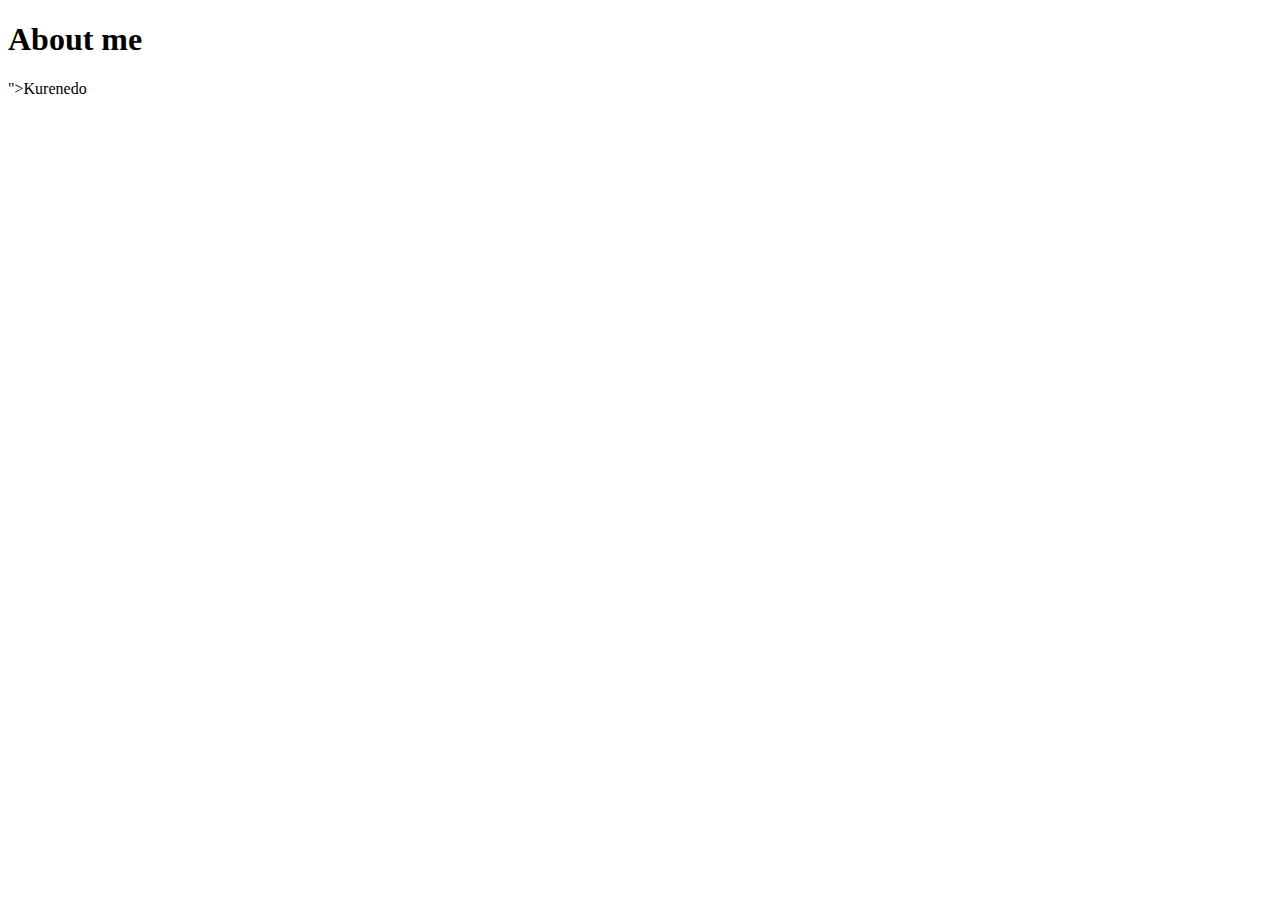
==== about/about.html @ 36bf0b45 "about" ====
<!DOCTYPE html>
<html>
<head>
<title>Page Title</title>
</head>
<body>
    <!--Section 2: About me-->
            <div class="column-2">
                <h1>About me</h1>
                <p>">Kurenedo</p>
  <div class="column-2 large-profile">
  </div>
</body>
</html>
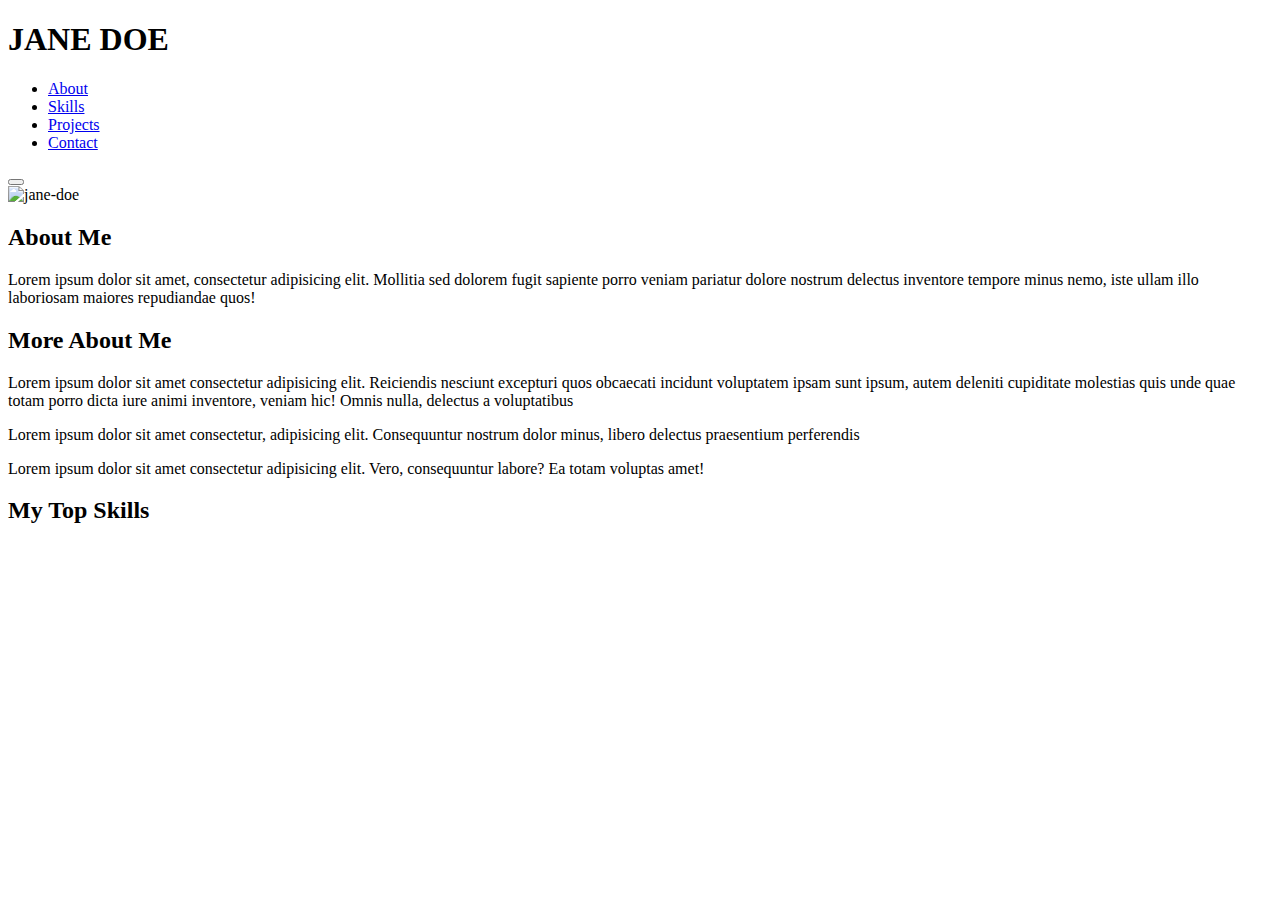
==== commit 1c485312: "about" ====
--- a/about/about.html
+++ b/about/about.html
@@ -1,14 +1,158 @@
 <!DOCTYPE html>
-<html>
-<head>
-<title>Page Title</title>
-</head>
-<body>
-    <!--Section 2: About me-->
-            <div class="column-2">
-                <h1>About me</h1>
-                <p>">Kurenedo</p>
-  <div class="column-2 large-profile">
-  </div>
-</body>
-</html> +<html lang="en">
+<html lang="ru">
+  <head>
+    <meta charset="UTF-8" />
+    <meta http-equiv="X-UA-Compatible" content="IE=edge" />
+    <meta name="viewport" content="width=device-width, initial-scale=1.0" />
+
+    <!--CSS Styles -->
+    <link rel="stylesheet" href="assets/css/styles.css" />
+
+    <!-- Favicons -->
+    <link
+      rel="apple-touch-icon"
+      sizes="180x180"
+      href="assets/icons/apple-touch-icon.png"
+    />
+    <link
+      rel="icon"
+      type="image/png"
+      sizes="32x32"
+      href="assets/icons/favicon-32x32.png"
+    />
+
+    <!-- Animate CSS CDN -->
+    <link
+      rel="stylesheet"
+      href="https://cdnjs.cloudflare.com/ajax/libs/animate.css/4.1.1/animate.min.css"
+    />
+    <title>Jane Doe | Web Developer</title>
+  </head>
+
+  <body>
+    <!-- Navbar -->
+
+    <!-- Hero Section -->
+
+    <!-- More about -->
+
+    <!-- Skills section -->
+
+    <!-- Projects section -->
+
+    <!-- Contact section -->
+
+    <!-- Social accounts - Fixed to the right -->
+
+    <!-- Scroll to top -->
+
+    <!-- Footer section -->
+
+    <!-- Website scripts -->
+    <script src="assets/js/app.js"></script>
+
+    <!-- Ion icons scripts -->
+    <script
+      type="module"
+      src="https://unpkg.com/ionicons@5.5.2/dist/ionicons/ionicons.esm.js"
+    ></script>
+    <script
+      nomodule
+      src="https://unpkg.com/ionicons@5.5.2/dist/ionicons/ionicons.js"
+    ></script>
+    <nav>
+     <h1>JANE DOE</h1>
+     <ul class="navigation">
+       <li><a href="#about" class="nav-link">About</a></li>
+       <li><a href="#skills" class="nav-link">Skills</a></li>
+       <li><a href="#projects" class="nav-link">Projects</a></li>
+       <li><a href="#contact" class="nav-link">Contact</a></li>
+     </ul>
+     <button class="burger-menu" id="burger-menu">
+       <ion-icon class="bars" name="menu-outline"></ion-icon>
+     </button>
+</nav>
+<section class="hero" id="about">
+      <img
+        src="assets/images/wfh_1.svg"
+        alt="jane-doe"
+        loading="lazy"
+        class="hero-img"
+      />
+      <div class="bio animate__animated animate__shakeX">
+        <h2 class="bio-title">About Me</h2>
+        <p class="bio-text">
+          Lorem ipsum dolor sit amet, consectetur adipisicing elit. Mollitia sed
+          dolorem fugit sapiente porro veniam pariatur dolore nostrum delectus
+          inventore tempore minus nemo, iste ullam illo laboriosam maiores
+          repudiandae quos!
+        </p>
+      </div>
+</section>
+<section class="more-about">
+      <h2>More About Me</h2>
+      <p>
+        Lorem ipsum dolor sit amet consectetur adipisicing elit. Reiciendis
+        nesciunt excepturi quos obcaecati incidunt voluptatem ipsam sunt ipsum,
+        autem deleniti cupiditate molestias quis unde quae totam porro dicta
+        iure animi inventore, veniam hic! Omnis nulla, delectus a voluptatibus
+      </p>
+      <p>
+        Lorem ipsum dolor sit amet consectetur, adipisicing elit. Consequuntur
+        nostrum dolor minus, libero delectus praesentium perferendis
+      </p>
+      <p>
+        Lorem ipsum dolor sit amet consectetur adipisicing elit. Vero,
+        consequuntur labore? Ea totam voluptas amet!
+      </p>
+    </section>
+    <section class="skills" id="skills">
+      <h2 class="skill-header">My Top Skills</h2>
+
+      <div class="skills-wrapper">
+        <div class="first-set animate__animated animate__pulse">
+          <img
+            src="assets/icons/icons8-html-5.svg"
+            alt=""
+            loading="lazy"
+            class="icon icon-card"
+          />
+          <img
+            src="assets/icons/icons8-css3.svg"
+            alt=""
+            loading="lazy"
+            class="icon icon-card"
+          />
+          <img
+            src="assets/icons/icons8-javascript.svg"
+            alt=""
+            loading="lazy"
+            class="icon icon-card"
+          />
+        </div>
+
+        <div class="second-set animate__animated animate__pulse">
+          <img
+            src="assets/icons/icons8-bootstrap.svg"
+            alt=""
+            loading="lazy"
+            class="icon icon-card"
+          />
+          <img
+            src="assets/icons/icons8-react-native.svg"
+            alt=""
+            loading="lazy"
+            class="icon icon-card"
+          />
+          <img
+            src="assets/icons/icons8-git.svg"
+            alt=""
+            loading="lazy"
+            class="icon icon-card"
+          />
+        </div>
+      </div>
+    </section>
+  </body>
+</html>
